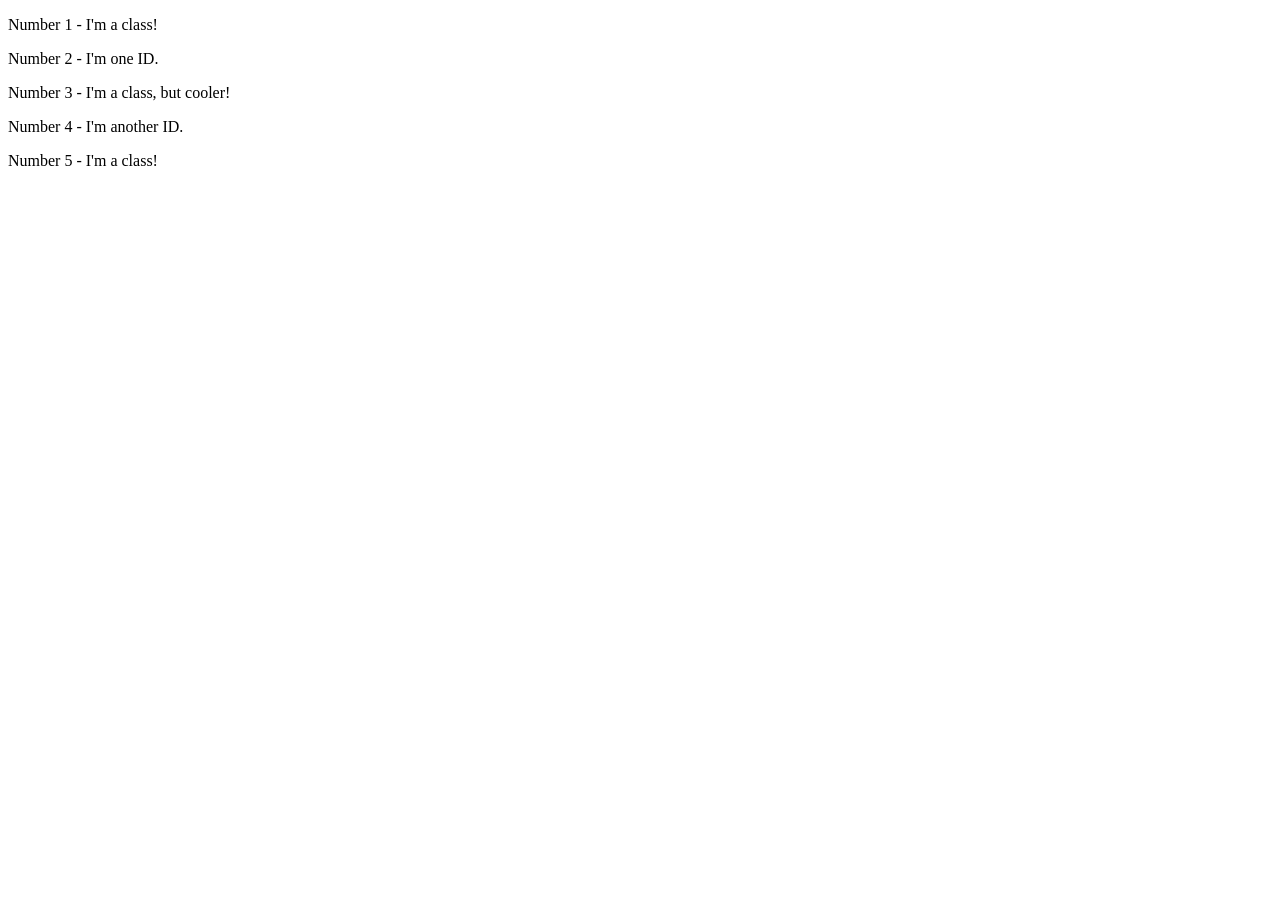
==== foundations/intro-to-css/02-class-id-selectors/index.html @ 89f34332 "Declaramos las clases y id de los elementos <p> y <div> del archivo index.html" ====
<!DOCTYPE html>
<html lang="en">
  <head>
    <meta charset="UTF-8">
    <meta http-equiv="X-UA-Compatible" content="IE=edge">
    <meta name="viewport" content="width=device-width, initial-scale=1.0">
    <title>Class and ID Selectors</title>
    <link rel="stylesheet" href="style.css">
  </head>
  <body>
    <p class="class">Number 1 - I'm a class!</p>
    <div>Number 2 - I'm one ID.</div>
    <p class="class cooler">Number 3 - I'm a class, but cooler!</p>
    <div>Number 4 - I'm another ID.</div>
    <p class="class">Number 5 - I'm a class!</p>
  </body>
</html>
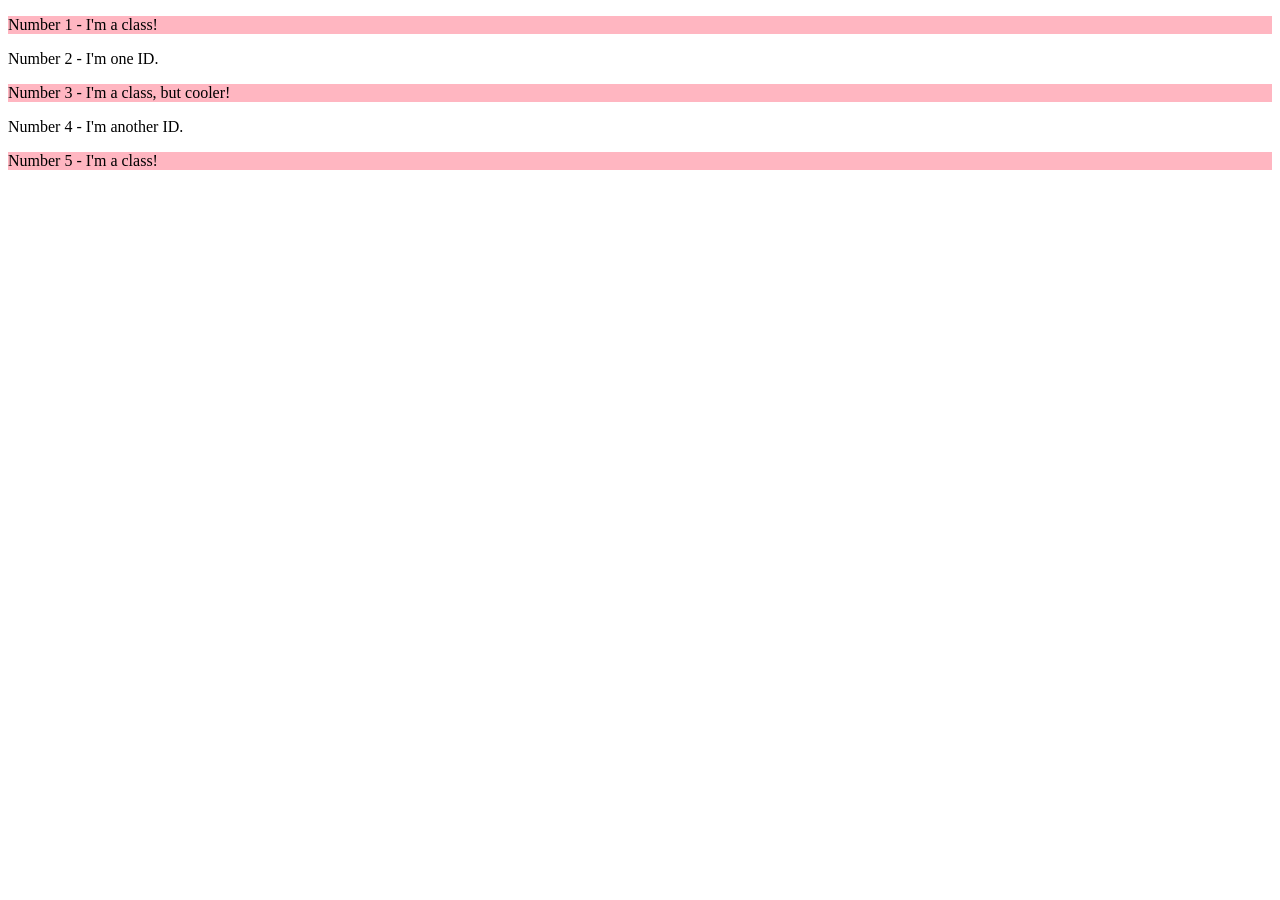
==== commit 2df31bf3: "Usar el selector de agrupacion para los elementos tipo clase que comparten las mismas propiedades" ====
--- a/foundations/intro-to-css/02-class-id-selectors/index.html
+++ b/foundations/intro-to-css/02-class-id-selectors/index.html
@@ -8,10 +8,10 @@
     <link rel="stylesheet" href="style.css">
   </head>
   <body>
-    <p class="class">Number 1 - I'm a class!</p>
-    <div>Number 2 - I'm one ID.</div>
-    <p class="class cooler">Number 3 - I'm a class, but cooler!</p>
-    <div>Number 4 - I'm another ID.</div>
-    <p class="class">Number 5 - I'm a class!</p>
+    <p class="clase">Number 1 - I'm a class!</p>
+    <div id="primer-id">Number 2 - I'm one ID.</div>
+    <p class="clase-cooler">Number 3 - I'm a class, but cooler!</p>
+    <div id="segundo-id">Number 4 - I'm another ID.</div>
+    <p class="clase">Number 5 - I'm a class!</p>
   </body>
 </html>
--- a/foundations/intro-to-css/02-class-id-selectors/style.css
+++ b/foundations/intro-to-css/02-class-id-selectors/style.css
@@ -0,0 +1,6 @@
+/* Add CSS Styling */
+
+.clase,
+.clase-cooler {
+  background-color: #ffb6c1;
+}
